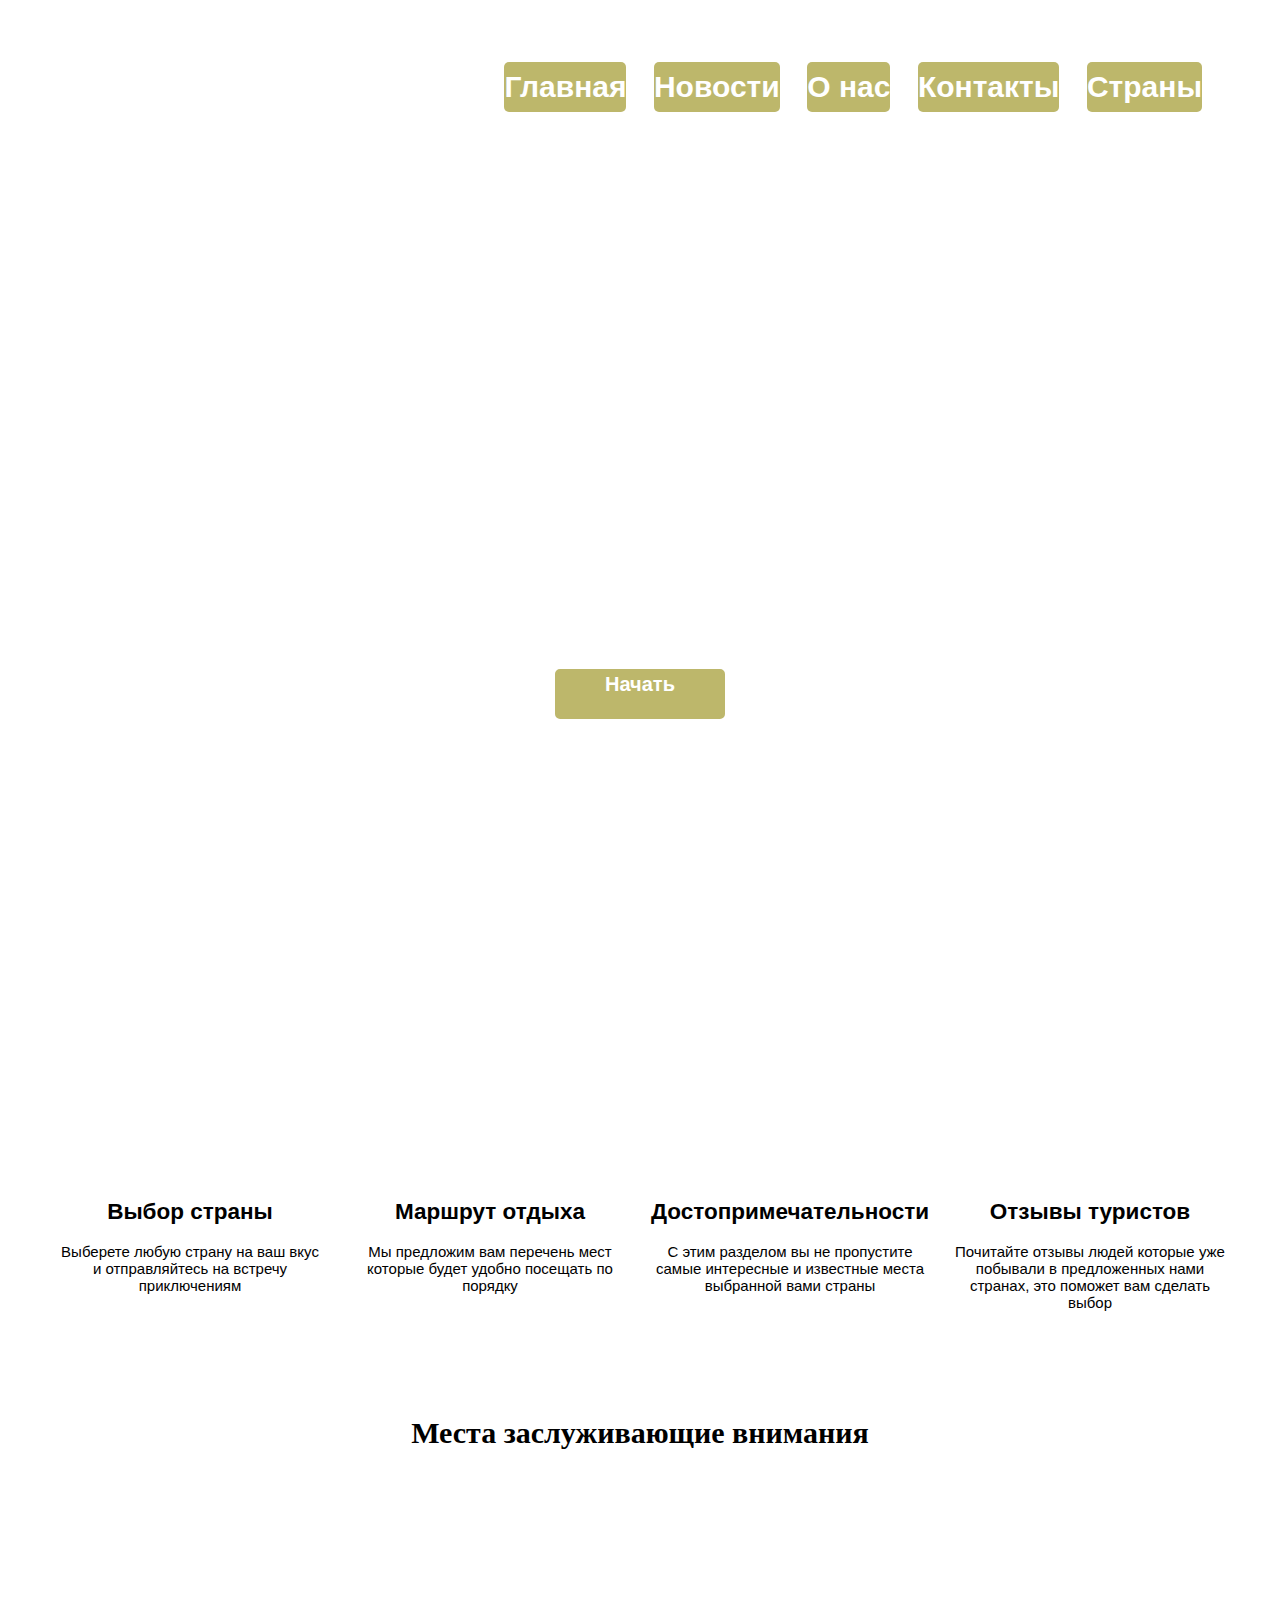
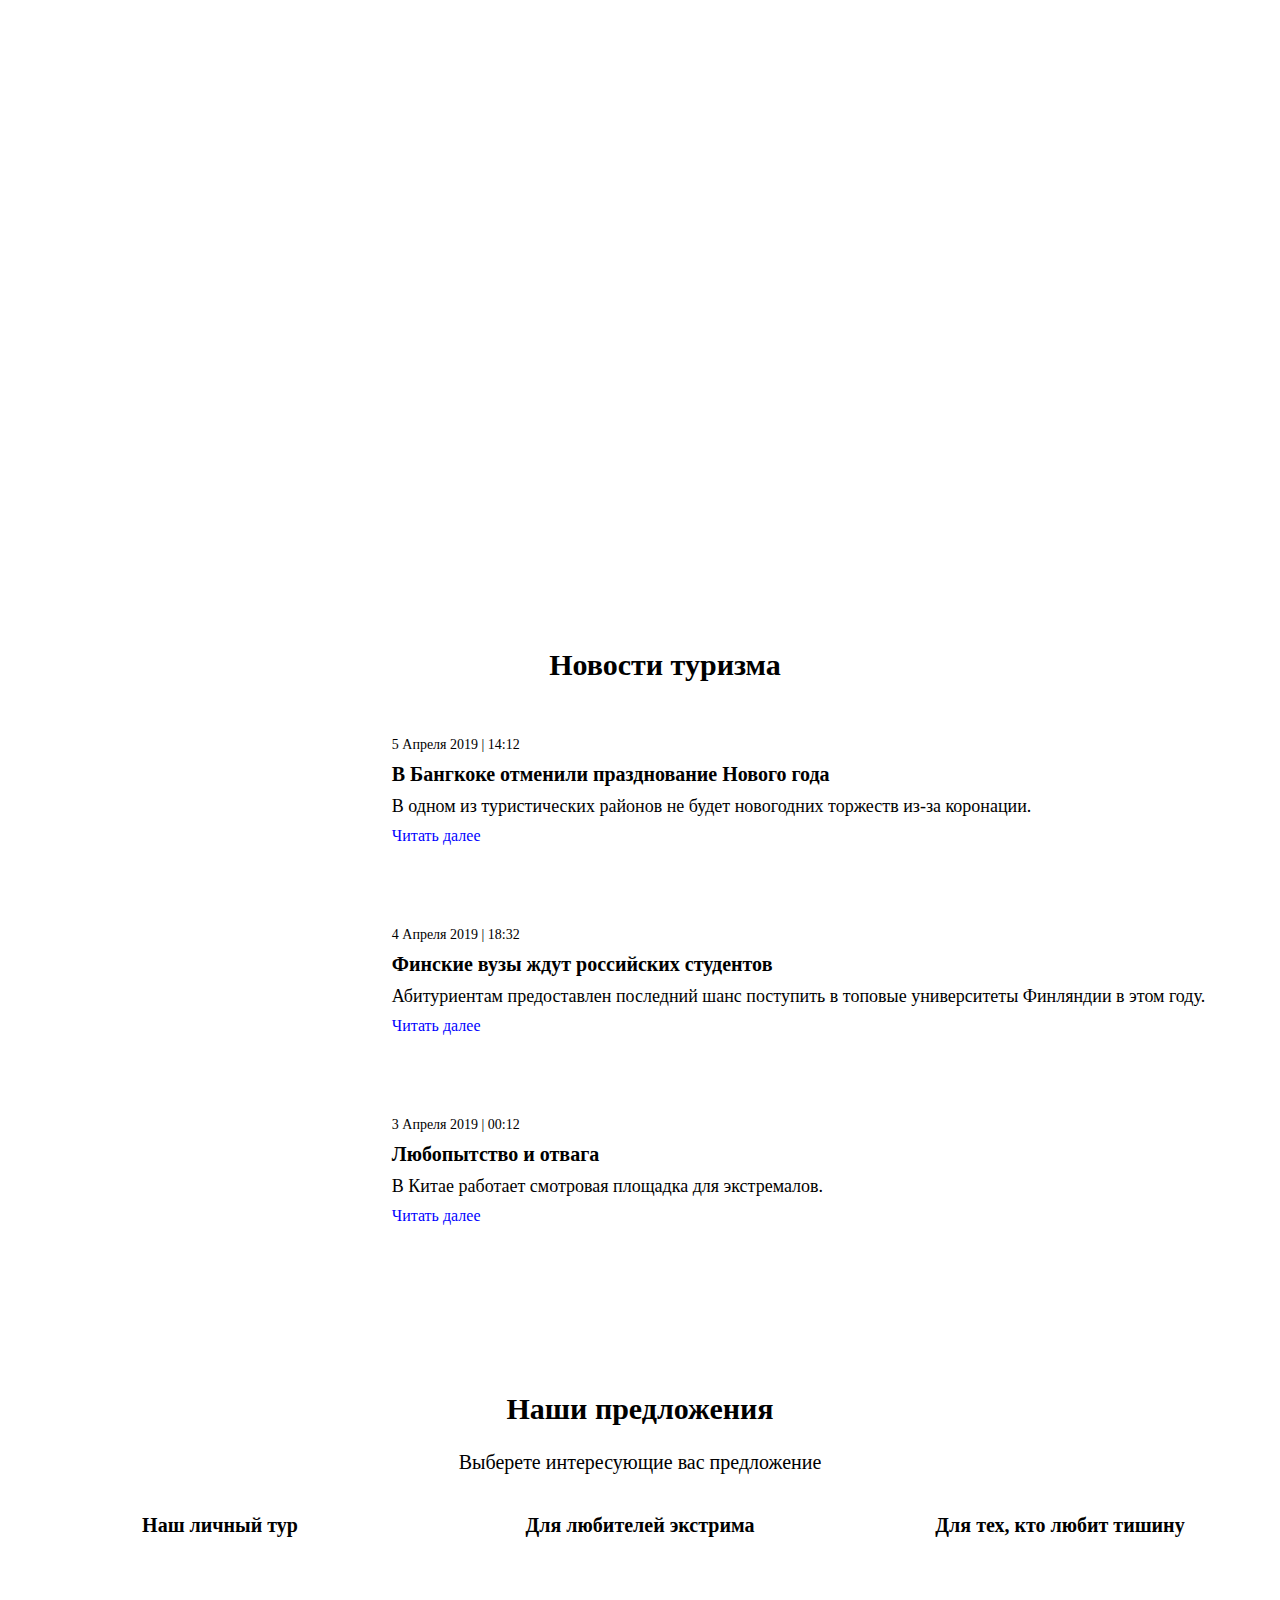
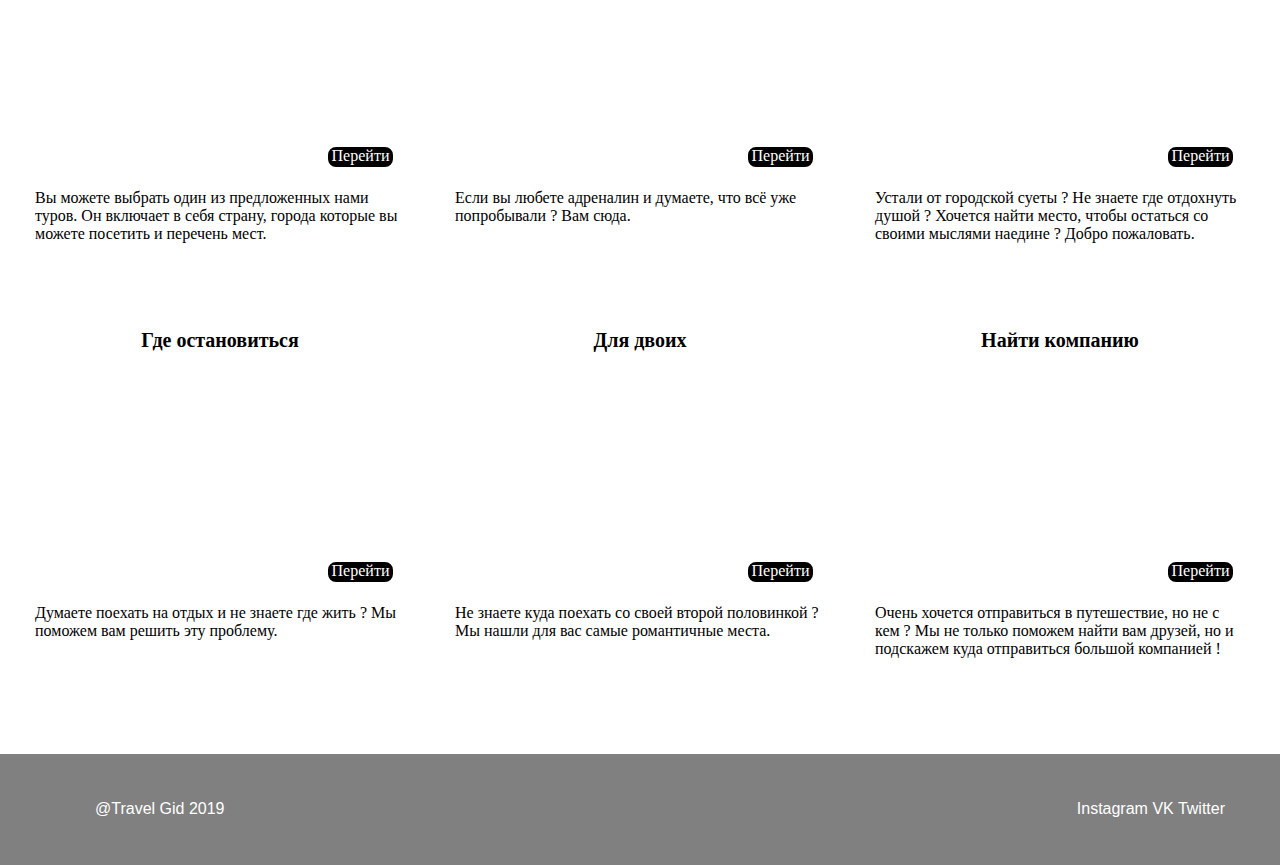
==== index.html @ e48c4cc2 "Rename site11.html to index.html" ====
<!DOCTYPE html>
<html lang="ru">
<head>
	<title>Гид</title>
	<meta charset="utf-8">
	<meta name="viewport" content="width=device-width">
	<link rel="stylesheet" type="text/css" href="site12.css">
</head>
<body>
<header>
	<div class="header-left">
		<div class="logo"></div>
	</div>
	<div class="header-right">
		<ul>
			<li>
				<div class="header-right">
					<a href="#">Главная</a>
				</div>
			</li>
			<li>
				<div class="header-right">
					<a href="#">Новости</a>
				</div>
			</li>
			<li>
				<div class="header-right">
					<a href="#">О нас</a>
				</div>
			</li>
			<li>
			<div class="header-right">
					<a href="#">Контакты</a>
				</div>
			</li>
			<li>
				<div class="header-right">
					<a href="#">Страны</a>
				</div>
			</li>
		</ul>
	</div>
</header>
<div class="see">
	<div class="photo bigph"></div>
	<div class="first">
		<div class="slogan">
			<div class="hello"><h1>Добро пожаловать</h1>
				<p class="text-center">Не знаете куда поехать отдохнуть ?</p>
				<p class="text-center">Мы предложим вам самые нестандартные решения для вашего отдыха и подскажем, что интересного посмотреть</p>
				<button class="button">Начать</button>
			</div>
		</div>
	</div>
</div>
<div class="content">
	<section class="services">
		<ul class="serv-ul">
			<li >
				<div class="column">
					<div class="page1-column"></div>
					<h2>Выбор страны</h2>
					<span>Выберете любую страну на ваш вкус и отправляйтесь на встречу приключениям</span>
				</div>
			</li>
			<li >
				<div class="column">
					<div class="page2-column"></div>
					<h2>Маршрут отдыха</h2>
					<span>Мы предложим вам перечень мест которые будет удобно посещать по порядку</span>
				</div>
			</li>
			<li >
				<div class="column">
					<div class="page3-column"></div>
					<h2>Достопримечательности</h2>
					<span>С этим разделом вы не пропустите самые интересные и известные места выбранной вами страны</span>
				</div>
			</li>
			<li >
				<div class="column">
					<div class="page4-column"></div>
					<h2>Отзывы туристов</h2>
					<span>Почитайте отзывы людей которые уже побывали в предложенных нами странах, это поможет вам сделать выбор</span>
				</div>
			</li>
		</ul>
	</section>
	<section class="proposal">
		<div class="text-proposal">
			<h2>Места заслуживающие внимания</h2>
		</div>
		<div class="picture-head">
			<div class="picture"></div>
			<div class="picture-text">te</div>
		</div>
	</section>
	<section class="sec-news">
		<div class="head-news"><h2>Новости туризма</h2></div>
		<div class="news">
			<div class="news-item">
				<a href="#"><div class="news-item-jpg1"></div></a>
				<div class="news-item-text">
					<div class="news-item-text-date"><span>5 Апреля 2019 | 14:12</span></div>
					<div class="news-item-text-tittle"><span>В Бангкоке отменили празднование Нового года</span></div>
					<div class="news-item-text-body"><span>В одном из туристических районов не будет новогодних торжеств из-за коронации. </span></div>
					<div class="news-item-text-continue"><a href="#">Читать далее</a></div>
				</div>
			</div>
			<div class="news-item">
				<a href="#"><div class="news-item-jpg2"></div></a>
				<div class="news-item-text">
					<div class="news-item-text-date"><span>4 Апреля 2019 | 18:32</span></div>
					<div class="news-item-text-tittle"><span>Финские вузы ждут российских студентов</span></div>
					<div class="news-item-text-body"><span>Абитуриентам предоставлен последний шанс поступить в топовые университеты Финляндии в этом году. </span></div>
					<div class="news-item-text-continue"><a href="#">Читать далее</a></div>
				</div>
			</div>
			<div class="news-item">
				<a href="#"><div class="news-item-jpg3"></div></a>
				<div class="news-item-text">
					<div class="news-item-text-date"><span>3 Апреля 2019 | 00:12</span></div>
					<div class="news-item-text-tittle"><span>Любопытство и отвага</span></div>
					<div class="news-item-text-body"><span>В Китае работает смотровая площадка для экстремалов.</span></div>
					<div class="news-item-text-continue"><a href="#">Читать далее</a></div>
				</div>
			</div>
	
		</div>
	</section>
	<section class="menu">
		<div class="title">
			<h2>Наши предложения</h2>
			<span>Выберете интересующие вас предложение</span>
		</div>
		<div class="amenities" class="text-art">
			<article class="gid">
				<div class="head-proposal"><span>Наш личный тур</span></div>
				<div class="image-amenities-ourgid">
					<div class="go">
						<a href="#">Перейти</a>
					</div>
				</div>
				<div class="text-amenities">
					<span>Вы можете выбрать один из предложенных нами туров. Он включает в себя страну, города которые вы можете посетить и перечень мест.</span>
				</div>
			</article>
			
			<article class="gid">
				<div class="head-proposal"><span>Для любителей экстрима</span></div>
				<div class="image-amenities-extreme">
					<div class="go">
						<a href="#">Перейти</a>
					</div>
				</div>
				<div class="text-amenities">
					<span>Если вы любете адреналин и думаете, что всё уже попробывали ? Вам сюда.</span>
				</div>
			</article>

			<article class="gid">
				<div class="head-proposal"><span>Для тех, кто любит тишину</span></div>
				<div class="image-amenities-mute">
					<div class="go">
						<a href="#">Перейти</a>
					</div>
				</div>
				<div class="text-amenities">
					<span>Устали от городской суеты ? Не знаете где отдохнуть душой ? Хочется найти место, чтобы остаться со своими мыслями наедине ? Добро пожаловать.</span>
				</div>
			</article>

			<article class="gid">
				<div class="head-proposal"><span>Где остановиться</span></div>
				<div class="image-amenities-hotel">
					<div class="go">
						<a href="#">Перейти</a>
					</div>
				</div>
				<div class="text-amenities">
					<span>Думаете поехать на отдых и не знаете где жить ? Мы поможем вам решить эту проблему.</span>
				</div>
			</article>

			<article class="gid">
				<div class="head-proposal"><span>Для двоих</span></div>
				<div class="image-amenities-love">
					<div class="go">
						<a href="#">Перейти</a>
					</div>
				</div>
				<div class="text-amenities">
					<span>Не знаете куда поехать со своей второй половинкой ? Мы нашли для вас самые романтичные места.</span>
				</div>
			</article>

			<article class="gid">
				<div class="head-proposal"><span>Найти компанию</span></div>
				<div class="image-amenities-friends">
					<div class="go">
						<a href="#">Перейти</a>
					</div>
				</div>
				<div class="text-amenities">
					<span>Очень хочется отправиться в путешествие, но не с кем ? Мы не только поможем найти вам друзей, но и подскажем куда отправиться большой компанией !</span>
				</div>
			</article>
		</div>
	</section>
</div>
<footer>
	<div class="back-foot">
		<div class="foot">
			<ul>
				<li>
					 @Travel Gid 2019
				</li>
			</ul>
			<ul>
				<li class="footer-slk">
					<a href="#">Instagram</a>
					<a href="#">VK</a>
					<a href="#">Twitter</a>
				</li>
			</ul>
		</div>
	</div>
</footer>
</body>
</html>
---- site12.css ----
header
	{
		display: flex;
		justify-content: space-between;
		align-items: center;
		padding: 40px 60px;
		align-content: center;
		font-weight: bold;
		z-index: 1;
		position: absolute;
		margin: 0px auto;
		margin: center;
		width: 90%;
	}
	header a
	{
		list-style: none;
		text-decoration: none;
		font-family: "Arial";
		color: white;
	}
	.photo
	{
		background-image: url(https://million-wallpapers.ru/wallpapers/0/91/16630835547465107524.jpg);
		z-index: 0;

	}
	.bigph
	{
		width: 100%;
		height: 100%;
		background-repeat: no-repeat;
		position: absolute;
		top: 0;
		background-size: cover;
		background-position: center;
	}
	.header-right ul
	{
		list-style: none;
		padding: 0px;
		z-index: 1;
	}
	.header-right ul li
	{
		display: inline-block;
		margin: 0px 10px;
		padding: 0px;
		z-index: 1;
		border-radius: 5px;
		background-color: #BDB76B;

	}
	.header-right 
	{
		display: flex;
		justify-content: center;
		align-items: center;
		min-width: 1px;
		list-style: none;
		font-size: 30px;
		float: right;
		padding: 0px;
		box-sizing: border-box;
		border-radius: 5px;
		z-index: 1;
		height: 50px;
	}
	.header-right a
	{
		color: white;
	}
	.see
	{
		display: flex;
    	height: 100vh;
    	width: 100%;
    	top: 0px;
    	position: relative;
    	flex-direction: column;
    	justify-content: center;
    	align-items: center;
    	overflow: hidden;
    	margin: 0px;
	}
	.logo
	{
		background: url(https://images.vexels.com/media/users/3/128930/isolated/preview/1d7ceac996e65f025d69e16ec7f73ddf-travel-badge-by-vexels.png);
		background-repeat: no-repeat;
		background-size: cover;
		width: 150px;
		height: 150px;
		z-index: 1;
	}
	.header-left 
	{
		font-size: 45px;
		padding: 0px;
		color: white;
		box-sizing: border-box;
		width: 150px;
		text-align: center;
		border-radius: 5px;
		z-index: 1;
		background-image: url("https://yandex.ru/images/search?itype=png&p=3&text=%D0%B3%D0%B8%D0%B4%20%D0%BB%D0%BE%D0%B3%D0%BE%D1%82%D0%B8%D0%BF&pos=132&rpt=simage&img_url=https%3A%2F%2Fimages.vexels.com%2Fmedia%2Fusers%2F3%2F128930%2Fisolated%2Fpreview%2F1d7ceac996e65f025d69e16ec7f73ddf-travel-badge-by-vexels.png");
		width: 100px;
		height: 100px;
		background-repeat: no-repeat;
		background-size: cover;
	}
	body
	{
		margin: 0 auto;
		width:100%;
		background-color: white;
		color: white;
		font-family: "ProximaNova-Light";
	}
	.first
	{
		display: flex;
		flex-wrap: wrap;
		justify-content: center;
		align-items: center;
		z-index: 1;
	}
	.slogan
	{
		display: flex;
		align-items: center;
		text-align: center;
		z-index: 1;
		color: #FFFFFF;
	}
	.hello
	{
		font-size: 25px;
		margin-top: 200px;
		z-index: 1;
	}
	.text-center
	{
		font-size: 20px;
		z-index: 1;
	}
	.button
	{
		width: 170px;
		height: 50px;
		border: solid;
		border-radius: 5px;
		color: white;
		font-size: 20px;
		font-weight: bold;
		border-color: #BDB76B;
		background: #BDB76B;
		z-index: 1;
		display: flex;
		justify-content: center;
		margin: 0px auto;
	}
	.content
	{
		margin: 0px auto;
		box-sizing: border-box;
		z-index: 1;
	}
	.services
	{
		max-width: 1230px;
		margin: 80px auto 30px auto;
	}
	.serv-ul
	{
		display: grid;
		grid-template-columns: repeat(auto-fill, minmax(270px, 1fr));
		grid-gap: 30px;
		padding: 0px 30px;
		margin: 0px auto;
		box-sizing: border-box;
		color: black;
		list-style: none;
		text-align: center;
	}
	.column
	{
		display:flex;
		justify-content: center;
		flex-direction: column;
		align-items: center;
		text-align: center;
		font-family: "Arial";
		font-size: 15px;
	}
	.text-center
	{
		font-size: 30px;
		font-family: "Arial";
	}
	.page1-column
	{
		background-image: url(http://design2010.ru/Romasights_files/071215.jpg);
		background-repeat: no-repeat;
		background-size: cover;
		width: 270px;
		height: 200px;
	}
	.page2-column
	{
		background-image: url(https://static.tonkosti.ru/images/b/b4/%D0%92%D0%B8%D0%B4_%D0%BD%D0%B0_%D0%97%D0%B0%D1%82%D0%B5%D1%80%D1%8F%D0%BD%D0%BD%D1%8B%D0%B9_%D0%B3%D0%BE%D1%80%D0%BE%D0%B4_%D0%B8%D0%BD%D0%BA%D0%BE%D0%B2%2C_%D0%9F%D0%B5%D1%80%D1%83.jpg);
		background-repeat: no-repeat;
		background-size: cover;
		width: 270px;
		height: 200px;
	}
	.page3-column
	{
		background-image: url(https://i.ytimg.com/vi/PRh1NrtmDcY/hqdefault.jpg);
		background-repeat: no-repeat;
		background-size: cover;
		width: 270px;
		height: 200px;
	}
	.page4-column
	{
		background-image: url(https://fishki24.ru/wp/wp-content/uploads/2018/10/11004658-900.jpg);
		background-repeat: no-repeat;
		background-size: cover;
		width: 270px;
		height: 200px;
	}
	.proposal
	{
		margin-top: 100px;
		margin: 80px auto 0px auto;
		max-width: 100%;
		min-height: 700px;
		align-items: center;
	}
	.text-proposal
	{
		display: flex;
		flex-direction: column;
		text-align: center;
		align-items: center;
		margin: 0px auto;
		color: black;
		font-size: 20px;
	}
	.picture
	{
		background-image: url(https://social-network.biz/upload/photos/2018/03/WRhgSFEOVM1SObNul1YQ_20_0254db4ca84c6953cf708bee8dd2507e_cover_full.jpg);
		background-repeat: no-repeat;
		background-size: cover;
		width: 100%;
		height: 700px;
	}
	.menu
	{

		max-width: 1230px;
		margin: 0px auto;
		box-sizing: border-box;
	}
	.title
	{
		display: flex;
		max-width: 700px;
		margin: 0px auto;
		flex-direction: column;
		text-align: center;
		align-items: center;
		flex-wrap: wrap;
		color: black;
		margin-top: 60px;
		margin-bottom: 40px;
		font-size: 20px;
	}
	.amenities
	{
		margin-bottom: 40px;
    	display: grid;
    	height: 100%;
    	width: 100%;
    	grid-gap: 30px;
    	padding: 0;
    	grid-template-columns: repeat(auto-fill, minmax(370px, 1fr));
	}
	.image-amenities-ourgid
	{
		display: flex;
		justify-content: center;
		align-items: center;
		position: relative;
		background-image: url(https://www.balbooa.com/demo/images/bagallery/gallery-37/thumbnail/category-1/8.jpg?1518702635);
		background-repeat: no-repeat;
		background-size: cover;
		width: 370px;
		height: 237px;
		position: relative;
		margin: 0px auto;
	}
	.image-amenities-extreme
	{
		display: flex;
		justify-content: center;
		align-items: center;
		position: relative;
		background-image: url(https://i.artfile.me/wallpaper/05-11-2011/650x366/sport-ekstrim-polyol-pryzhok-skala-585746.jpg);
		background-repeat: no-repeat;
		background-size: cover;
		width: 370px;
		height: 237px;
		position: relative;
		margin: 0px auto;
	}
	.image-amenities-mute
	{
		display: flex;
		justify-content: center;
		align-items: center;
		position: relative;
		background-image: url(https://pic.rutube.ru/video/dc/0c/dc0c038c691b855e425cabc6af968893.jpg);
		background-repeat: no-repeat;
		background-size: cover;
		width: 370px;
		height: 237px;
		position: relative;
		margin: 0px auto;
	}
	.image-amenities-hotel
	{
		display: flex;
		justify-content: center;
		align-items: center;
		position: relative;
		background-image: url(https://housechief.ru/wp-content/uploads/2017/03/12-5-768x512.jpg);
		background-repeat: no-repeat;
		background-size: cover;
		width: 370px;
		height: 237px;
		position: relative;
		margin: 0px auto;
	}
	.image-amenities-love
	{
		display: flex;
		justify-content: center;
		align-items: center;
		position: relative;
		background-image: url(https://forevergum.files.wordpress.com/2018/02/tumblr_nv37rx0ril1qb1f7qo1_1280.jpg?w=840);
		background-repeat: no-repeat;
		background-size: cover;
		width: 370px;
		height: 237px;
		position: relative;
		margin: 0px auto;
	}
	.image-amenities-friends
	{
		display: flex;
		justify-content: center;
		align-items: center;
		position: relative;
		background-image: url(http://ua.today/images/news/2016/%D0%9C%D0%B0%D0%B9/04/11.jpg);
		background-repeat: no-repeat;
		background-size: cover;
		width: 370px;
		height: 237px;
		position: relative;
		margin: 0px auto;
	}
	.text-amenities
	{
		display: flex;
		justify-content:flex-start;
		height: 100px;
		flex-direction: column;
		color: black;
		padding: 10px;
		width: 370px;
	}
	.gid
	{
		margin: 0px auto;
	}
	.text-art
	{
		font-size: 20px;
	}
	.head-proposal
	{
		display: flex;
		justify-content: center;
		text-align: center;
		font-size: 20px;
		font-weight: bold;
		color: black;
		margin-bottom: 5px;
	}
	.foot
	{
		display: flex;
		align-items: center;
		max-width: 1230px;
		justify-content: space-between;
		flex-wrap: wrap;
		height: 100%;
		padding: 0 30px;
		margin: 0 auto;
		box-sizing: border-box;
	}
	footer
	{
		font-family: "Arial";
		color: white;
	}
	footer ul li
	{
		list-style: none;
		text-decoration: none;
	}
	.back-foot
	{
		background-color: #808080;
		height: 111px;
		width: 100%;
	}
	footer a
	{
		list-style: none;
		text-decoration: none;
		color: white;
	}
	.go
	{
		width: 65px; 
		height: 20px;
		padding: 0px;
		border-color: white;
		border-radius: 10px;
		border: 2px solid white;
		position: absolute;
		right: 10px;
		bottom: 10px;
		background-color: black;
		text-align: center;
	}
	.go a
	{
		list-style: none;
		text-decoration: none;
		color: white;
	}
	.sec-news
	{
		display: flex;
		flex-direction: column;
		justify-content: center;
		max-width: 1230px;
		min-height: 650px;
		margin: 0px auto;
		box-sizing: border-box;
		align-items: center;
		margin-left: 50px;
	}
	.news
	{
		color: black;
		max-width: 1230px;
		margin-top: 30px;
	}
	.head-news
	{
		display: flex;
		flex-direction: column;
		color: black;
		text-align: center;
		min-height: 50px;
		max-width: 1230px;
		margin-top: 30px;
		font-size: 20px;
	}
	.news-item
	{
		display: flex;
		align-items: flex-start;
		text-align: left;
		margin-bottom: 30px;
	}
	.news-item-jpg1
	{
		background: url(https://proturizm.club/upload/resize_cache/iblock/3a1/334_223_2/XTWhAGI38CDIVBHmnWdSVAAgwzc1.jpg);
		background-repeat: no-repeat;
		background-size: cover;
		padding: 0px;
		margin: 0px;
		width: 273px;
		height: 160px; 
	}
	.news-item-jpg2
	{
		background: url(https://proturizm.club/upload/resize_cache/iblock/7b3/334_223_2/20110715064821791.jpg);
		background-repeat: no-repeat;
		background-size: cover;
		padding: 0px;
		margin: 0px;
		width: 273px;
		height: 160px; 
	}
	.news-item-jpg3
	{
		background: url(https://proturizm.club/upload/medialibrary/f70/%D0%BA%D0%B8%D1%82%D0%B0%D0%B9+%D0%B3%D1%83%D0%BB%D1%83%D0%BD%D1%81%D1%8F+%D0%BF%D0%BB%D0%BE%D1%89%D0%B0%D0%B4%D0%BA%D0%B0.jpg);
		background-repeat: no-repeat;
		background-size: cover;
		padding: 0px;
		margin: 0px;
		width: 273px;
		height: 160px; 
	}
	.news-item-text
	{
		display: flex;
		flex-direction: column;
		text-align: left;
		flex-wrap: wrap;
		padding: 0px 30px 0px 24px;
		margin-bottom: 10px;
	}
	.news-item-text-date
	{
		margin-top: 0px;
		padding: 0px;
		font-size: 14px;
		max-width: 1230px;
		margin-bottom: 10px;
	}
	.news-item-text-tittle
	{
		margin-top: 0px;
		padding: 0px;
		font-size: 20px;
		font-weight: bold;
		margin-bottom: 10px;
	}
	.news-item-text-body
	{
		margin-top: 0px;
		padding: 0px;
		font-size: 18px;
		margin-bottom: 10px;
	}
	.news-item-text-continue a
	{
		color: blue;
		text-decoration: none;
	}
	@media screen and (max-width: 500px)
	{
		.header-right{display: none;}
		.header-left{display: none;}
		.photo{width: 360px;}
		.bigph{width: 360px;}
	}
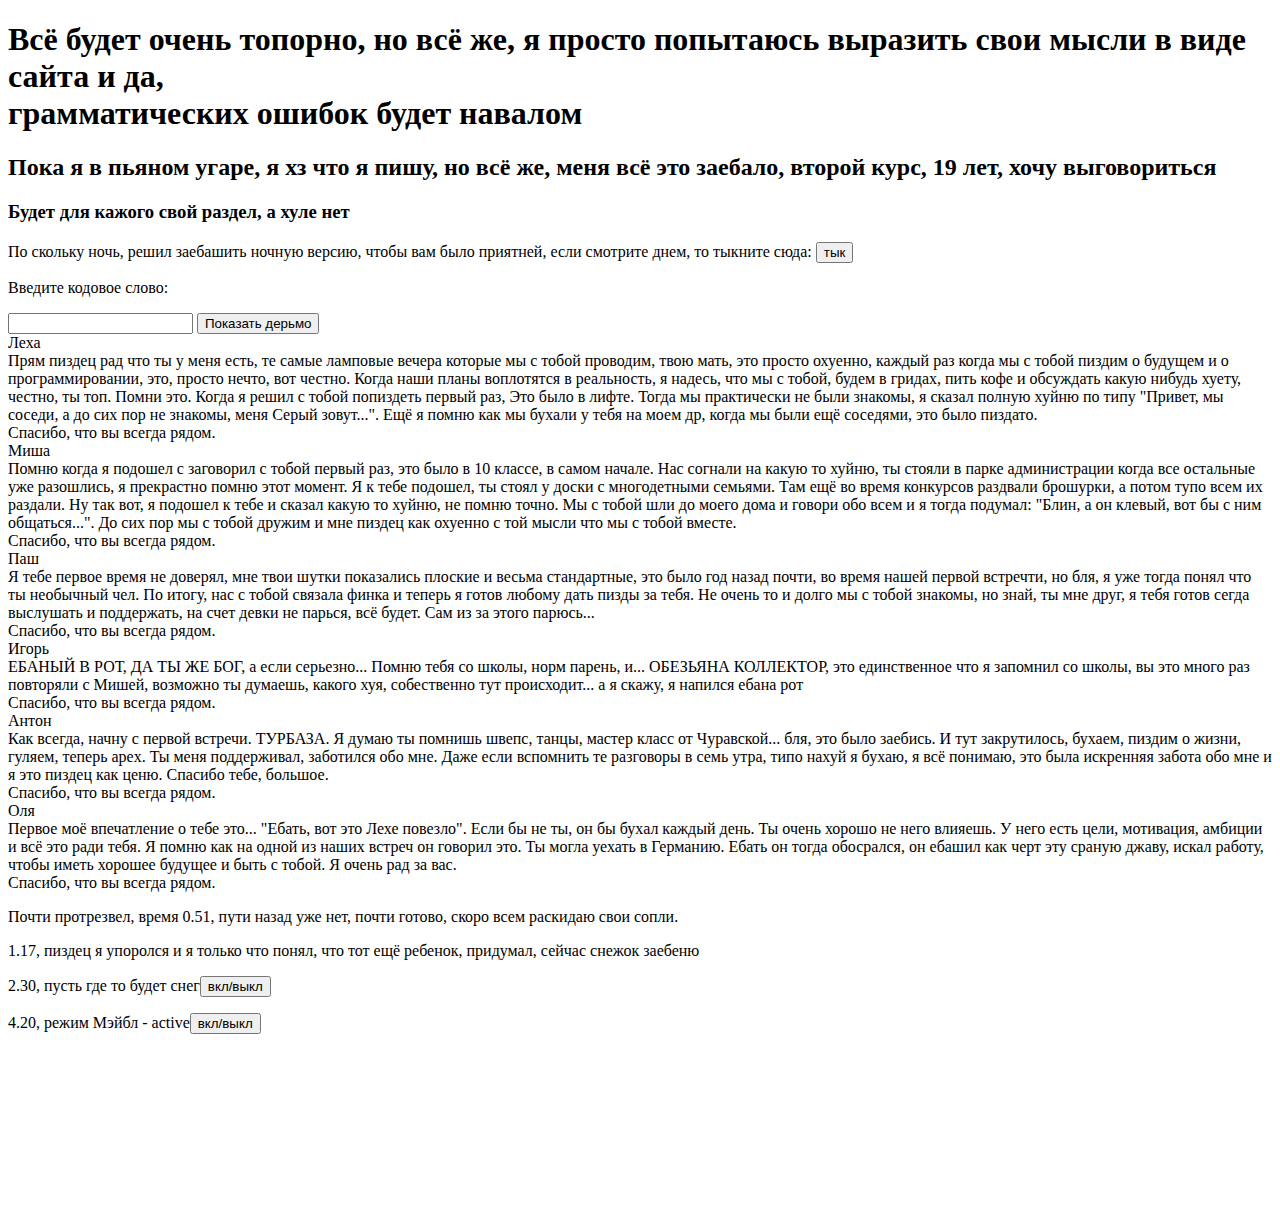
==== commit f8fa9f8e: "Update index.html" ====
--- a/index.html
+++ b/index.html
@@ -1,230 +1,87 @@
 <!DOCTYPE html>
-<html lang="ru">
+<html>
 <head>
-	<title>Гид</title>
+	<title>Друзяшки</title>
 	<meta charset="utf-8">
-	<meta name="viewport" content="width=device-width">
-	<link rel="stylesheet" type="text/css" href="site12.css">
+	<link rel="stylesheet" type="text/css" href="friends.css">
+	<script type="text/javascript" src="friends.js"></script>
 </head>
-<body>
-<header>
-	<div class="header-left">
-		<div class="logo"></div>
+<body id="body">
+<h1>Всё будет очень топорно, но всё же, я просто попытаюсь выразить свои мысли в виде сайта и да,<br> грамматических ошибок будет навалом</h1>
+<h2>Пока я в пьяном угаре, я хз что я пишу, но всё же, меня всё это заебало, второй курс, 19 лет, хочу выговориться</h2>
+<h3>Будет для кажого свой раздел, а хуле нет</h3>
+<p>По скольку ночь, решил заебашить ночную версию, чтобы вам было приятней, если смотрите днем, то тыкните сюда: <button onclick="change()">тык</button></p>
+<p>Введите кодовое слово: </p>
+<form action="#">
+<input type="text" />
+<input type="button" onclick="check()" value="Показать дерьмо" />
+</form>
+<section id="menu">
+	<div class="friend" id="lexa">
+		<div class="photo">
+			<div class="innerPhoto" id="l1"></div>
+			<div class="innerPhoto" id="l2"></div>
+			<div class="innerPhoto" id="l3"></div>
+		</div>
+		<div class="header">Леха</div>
+		<div class="text"><span>Прям пиздец рад что ты у меня есть, те самые ламповые вечера которые мы с тобой проводим, твою мать, это просто охуенно, каждый раз когда мы с тобой пиздим о будущем и о программировании, это, просто нечто, вот честно. Когда наши планы воплотятся в реальность, я надесь, что мы с тобой, будем в гридах, пить кофе и обсуждать какую нибудь хуету, честно, ты топ. Помни это. Когда я решил с тобой попиздеть первый раз, Это было в лифте. Тогда мы практически не были знакомы, я сказал полную хуйню по типу "Привет, мы соседи, а до сих пор не знакомы, меня Серый зовут...". Ещё я помню как мы бухали у тебя на моем др, когда мы были ещё соседями, это было пиздато.</span></div>
+		<div class="end"><span>Спасибо, что вы всегда рядом.</span></div>
 	</div>
-	<div class="header-right">
-		<ul>
-			<li>
-				<div class="header-right">
-					<a href="#">Главная</a>
-				</div>
-			</li>
-			<li>
-				<div class="header-right">
-					<a href="#">Новости</a>
-				</div>
-			</li>
-			<li>
-				<div class="header-right">
-					<a href="#">О нас</a>
-				</div>
-			</li>
-			<li>
-			<div class="header-right">
-					<a href="#">Контакты</a>
-				</div>
-			</li>
-			<li>
-				<div class="header-right">
-					<a href="#">Страны</a>
-				</div>
-			</li>
-		</ul>
+	<div class="friend" id="misha">
+		<div class="photo">
+			<div class="innerPhoto" id="m1"></div>
+			<div class="innerPhoto" id="m2"></div>
+			<div class="innerPhoto" id="m3"></div>
+		</div>
+		<div class="header">Миша</div>
+		<div class="text"><span>Помню когда я подошел с заговорил с тобой первый раз, это было в 10 классе, в самом начале. Нас согнали на какую то хуйню, ты стояли в парке администрации когда все остальные уже разошлись, я прекрастно помню этот момент. Я к тебе подошел, ты стоял у доски с многодетными семьями. Там ещё во время конкурсов раздвали брошурки, а потом тупо всем их раздали. Ну так вот, я подошел к тебе и сказал какую то хуйню, не помню точно. Мы с тобой шли до моего дома и говори обо всем и я тогда подумал: "Блин, а он клевый, вот бы с ним общаться...". До сих пор мы с тобой дружим и мне пиздец как охуенно с той мысли что мы с тобой вместе.</span></div>
+		<div class="end"><span>Спасибо, что вы всегда рядом.</span></div>
 	</div>
-</header>
-<div class="see">
-	<div class="photo bigph"></div>
-	<div class="first">
-		<div class="slogan">
-			<div class="hello"><h1>Добро пожаловать</h1>
-				<p class="text-center">Не знаете куда поехать отдохнуть ?</p>
-				<p class="text-center">Мы предложим вам самые нестандартные решения для вашего отдыха и подскажем, что интересного посмотреть</p>
-				<button class="button">Начать</button>
-			</div>
+	<div class="friend" id="pasha">
+		<div class="photo">
+			<div class="innerPhoto" id="p1"></div>
+			<div class="innerPhoto" id="p2"></div>
+			<div class="innerPhoto" id="p3"></div>
+		</div> 
+		<div class="header">Паш</div>
+		<div class="text"><span>Я тебе первое время не доверял, мне твои шутки показались плоские и весьма стандартные, это было год назад почти, во время нашей первой встречти, но бля, я уже тогда понял что ты необычный чел. По итогу, нас с тобой связала финка и теперь я готов любому дать пизды за тебя. Не очень то и долго мы с тобой знакомы, но знай, ты мне друг, я тебя готов сегда выслушать и поддержать, на счет девки не парься, всё будет. Сам из за этого парюсь...</span></div>
+		<div class="end"><span>Спасибо, что вы всегда рядом.</span></div>
+	</div>
+	<div class="friend" id="igor">
+		<div class="photo">
+			<div class="innerPhoto" id="i1"></div>
+			<div class="innerPhoto" id="i2"></div>
+			<div class="innerPhoto" id="i3"></div>
 		</div>
+		<div class="header">Игорь</div>
+		<div class="text"><span>ЕБАНЫЙ В РОТ, ДА ТЫ ЖЕ БОГ, а если серьезно... Помню тебя со школы, норм парень, и... ОБЕЗЬЯНА КОЛЛЕКТОР, это единственное что я запомнил со школы, вы это много раз повторяли с Мишей, возможно ты думаешь, какого хуя, собественно тут происходит... а я скажу, я напился ебана рот</span></div>
+		<div class="end"><span>Спасибо, что вы всегда рядом.</span></div>
 	</div>
-</div>
-<div class="content">
-	<section class="services">
-		<ul class="serv-ul">
-			<li >
-				<div class="column">
-					<div class="page1-column"></div>
-					<h2>Выбор страны</h2>
-					<span>Выберете любую страну на ваш вкус и отправляйтесь на встречу приключениям</span>
-				</div>
-			</li>
-			<li >
-				<div class="column">
-					<div class="page2-column"></div>
-					<h2>Маршрут отдыха</h2>
-					<span>Мы предложим вам перечень мест которые будет удобно посещать по порядку</span>
-				</div>
-			</li>
-			<li >
-				<div class="column">
-					<div class="page3-column"></div>
-					<h2>Достопримечательности</h2>
-					<span>С этим разделом вы не пропустите самые интересные и известные места выбранной вами страны</span>
-				</div>
-			</li>
-			<li >
-				<div class="column">
-					<div class="page4-column"></div>
-					<h2>Отзывы туристов</h2>
-					<span>Почитайте отзывы людей которые уже побывали в предложенных нами странах, это поможет вам сделать выбор</span>
-				</div>
-			</li>
-		</ul>
-	</section>
-	<section class="proposal">
-		<div class="text-proposal">
-			<h2>Места заслуживающие внимания</h2>
+	<div class="friend" id="anton">
+		<div class="photo">
+			<div class="innerPhoto" id="a1"></div>
+			<div class="innerPhoto" id="a2"></div>
+			<div class="innerPhoto" id="a3"></div>
 		</div>
-		<div class="picture-head">
-			<div class="picture"></div>
-			<div class="picture-text">te</div>
+		<div class="header">Антон</div>
+		<div class="text"><span>Как всегда, начну с первой встречи. ТУРБАЗА. Я думаю ты помнишь швепс, танцы, мастер класс от Чуравской... бля, это было заебись. И тут закрутилось, бухаем, пиздим о жизни, гуляем, теперь apex. Ты меня поддерживал, заботился обо мне. Даже если вспомнить те разговоры в семь утра, типо нахуй я бухаю, я всё понимаю, это была искренняя забота обо мне и я это пиздец как ценю. Спасибо тебе, большое.</span></div>
+		<div class="end"><span>Спасибо, что вы всегда рядом.</span></div>
+	</div>
+	<div class="friend" id="olya">
+		<div class="photo">
+			<div class="innerPhoto" id="o1"></div>
+			<div class="innerPhoto" id="o2"></div>
+			<div class="innerPhoto" id="o3"></div>
 		</div>
-	</section>
-	<section class="sec-news">
-		<div class="head-news"><h2>Новости туризма</h2></div>
-		<div class="news">
-			<div class="news-item">
-				<a href="#"><div class="news-item-jpg1"></div></a>
-				<div class="news-item-text">
-					<div class="news-item-text-date"><span>5 Апреля 2019 | 14:12</span></div>
-					<div class="news-item-text-tittle"><span>В Бангкоке отменили празднование Нового года</span></div>
-					<div class="news-item-text-body"><span>В одном из туристических районов не будет новогодних торжеств из-за коронации. </span></div>
-					<div class="news-item-text-continue"><a href="#">Читать далее</a></div>
-				</div>
-			</div>
-			<div class="news-item">
-				<a href="#"><div class="news-item-jpg2"></div></a>
-				<div class="news-item-text">
-					<div class="news-item-text-date"><span>4 Апреля 2019 | 18:32</span></div>
-					<div class="news-item-text-tittle"><span>Финские вузы ждут российских студентов</span></div>
-					<div class="news-item-text-body"><span>Абитуриентам предоставлен последний шанс поступить в топовые университеты Финляндии в этом году. </span></div>
-					<div class="news-item-text-continue"><a href="#">Читать далее</a></div>
-				</div>
-			</div>
-			<div class="news-item">
-				<a href="#"><div class="news-item-jpg3"></div></a>
-				<div class="news-item-text">
-					<div class="news-item-text-date"><span>3 Апреля 2019 | 00:12</span></div>
-					<div class="news-item-text-tittle"><span>Любопытство и отвага</span></div>
-					<div class="news-item-text-body"><span>В Китае работает смотровая площадка для экстремалов.</span></div>
-					<div class="news-item-text-continue"><a href="#">Читать далее</a></div>
-				</div>
-			</div>
-	
-		</div>
-	</section>
-	<section class="menu">
-		<div class="title">
-			<h2>Наши предложения</h2>
-			<span>Выберете интересующие вас предложение</span>
-		</div>
-		<div class="amenities" class="text-art">
-			<article class="gid">
-				<div class="head-proposal"><span>Наш личный тур</span></div>
-				<div class="image-amenities-ourgid">
-					<div class="go">
-						<a href="#">Перейти</a>
-					</div>
-				</div>
-				<div class="text-amenities">
-					<span>Вы можете выбрать один из предложенных нами туров. Он включает в себя страну, города которые вы можете посетить и перечень мест.</span>
-				</div>
-			</article>
-			
-			<article class="gid">
-				<div class="head-proposal"><span>Для любителей экстрима</span></div>
-				<div class="image-amenities-extreme">
-					<div class="go">
-						<a href="#">Перейти</a>
-					</div>
-				</div>
-				<div class="text-amenities">
-					<span>Если вы любете адреналин и думаете, что всё уже попробывали ? Вам сюда.</span>
-				</div>
-			</article>
-
-			<article class="gid">
-				<div class="head-proposal"><span>Для тех, кто любит тишину</span></div>
-				<div class="image-amenities-mute">
-					<div class="go">
-						<a href="#">Перейти</a>
-					</div>
-				</div>
-				<div class="text-amenities">
-					<span>Устали от городской суеты ? Не знаете где отдохнуть душой ? Хочется найти место, чтобы остаться со своими мыслями наедине ? Добро пожаловать.</span>
-				</div>
-			</article>
-
-			<article class="gid">
-				<div class="head-proposal"><span>Где остановиться</span></div>
-				<div class="image-amenities-hotel">
-					<div class="go">
-						<a href="#">Перейти</a>
-					</div>
-				</div>
-				<div class="text-amenities">
-					<span>Думаете поехать на отдых и не знаете где жить ? Мы поможем вам решить эту проблему.</span>
-				</div>
-			</article>
-
-			<article class="gid">
-				<div class="head-proposal"><span>Для двоих</span></div>
-				<div class="image-amenities-love">
-					<div class="go">
-						<a href="#">Перейти</a>
-					</div>
-				</div>
-				<div class="text-amenities">
-					<span>Не знаете куда поехать со своей второй половинкой ? Мы нашли для вас самые романтичные места.</span>
-				</div>
-			</article>
-
-			<article class="gid">
-				<div class="head-proposal"><span>Найти компанию</span></div>
-				<div class="image-amenities-friends">
-					<div class="go">
-						<a href="#">Перейти</a>
-					</div>
-				</div>
-				<div class="text-amenities">
-					<span>Очень хочется отправиться в путешествие, но не с кем ? Мы не только поможем найти вам друзей, но и подскажем куда отправиться большой компанией !</span>
-				</div>
-			</article>
-		</div>
-	</section>
-</div>
-<footer>
-	<div class="back-foot">
-		<div class="foot">
-			<ul>
-				<li>
-					 @Travel Gid 2019
-				</li>
-			</ul>
-			<ul>
-				<li class="footer-slk">
-					<a href="#">Instagram</a>
-					<a href="#">VK</a>
-					<a href="#">Twitter</a>
-				</li>
-			</ul>
-		</div>
+		<div class="header">Оля</div>
+		<div class="text"><span>Первое моё впечатление о тебе это... "Ебать, вот это Лехе повезло". Если бы не ты, он бы бухал каждый день. Ты очень хорошо не него влияешь. У него есть цели, мотивация, амбиции и всё это ради тебя. Я помню как на одной из наших встреч он говорил это. Ты могла уехать в Германию. Ебать он тогда обосрался, он ебашил как черт эту сраную джаву, искал работу, чтобы иметь хорошее будущее и быть с тобой. Я очень рад за вас.</span></div>
+		<div class="end"><span>Спасибо, что вы всегда рядом.</span></div>
 	</div>
-</footer>
+</section>
+<p id="end1">Почти протрезвел, время 0.51, пути назад уже нет, почти готово, скоро всем раскидаю свои сопли.</p>
+<p id="end2">1.17, пиздец я упоролся и я только что понял, что тот ещё ребенок, придумал, сейчас снежок заебеню</p>
+<p id="end2">2.30, пусть где то будет снег<button onclick="changeSnow()">вкл/выкл</button></p>
+<p id="end3">4.20, режим Мэйбл - active<button onclick="changeMayble()">вкл/выкл</button></p>
+<canvas id="canvas"></canvas>
 </body>
 </html>
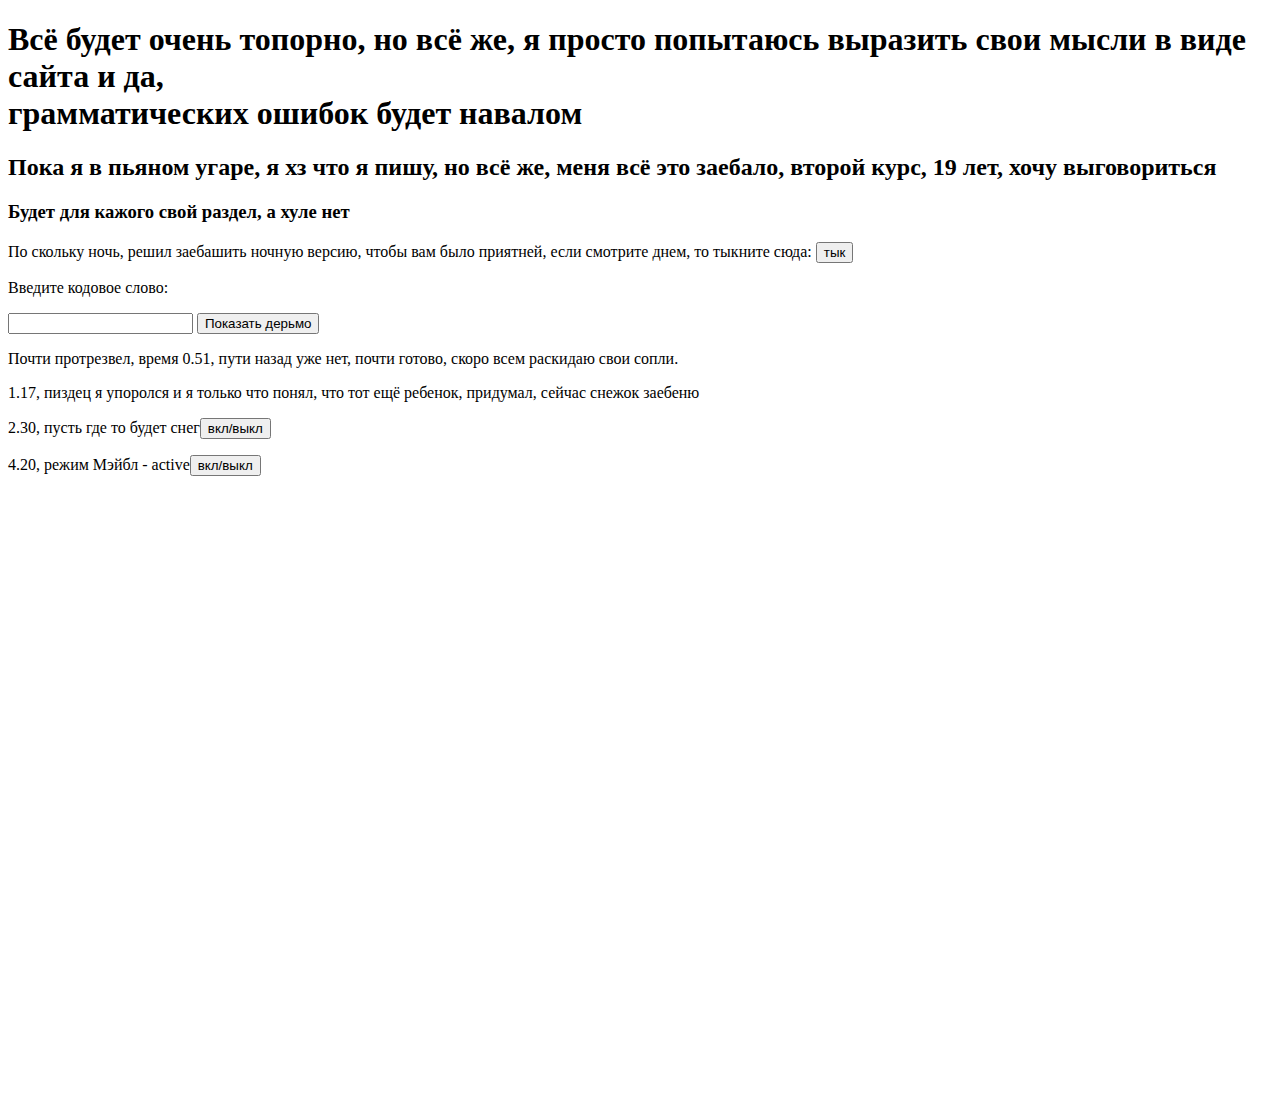
==== commit f969c253: "Update index.html" ====
--- a/index.html
+++ b/index.html
@@ -3,8 +3,8 @@
 <head>
 	<title>Друзяшки</title>
 	<meta charset="utf-8">
-	<link rel="stylesheet" type="text/css" href="friends.css">
-	<script type="text/javascript" src="friends.js"></script>
+	<link rel="stylesheet" type="text/css" href="Практика.css">
+	<script type="text/javascript" src="Практика.js"></script>
 </head>
 <body id="body">
 <h1>Всё будет очень топорно, но всё же, я просто попытаюсь выразить свои мысли в виде сайта и да,<br> грамматических ошибок будет навалом</h1>
--- a/Практика.css
+++ b/Практика.css
@@ -0,0 +1,30 @@
+
+	#friend{
+		display: flex;
+		flex-direction: column;
+		justify-content: center;
+	}
+
+	#lexa{
+		display: none;
+	}
+
+	#misha{
+		display: none;
+	}
+
+	#pasha{
+		display: none;
+	}
+
+	#igor{
+		display: none;
+	}
+
+	#anton{
+		display: none;
+	}
+	
+	#olya{
+		display: none;
+	}
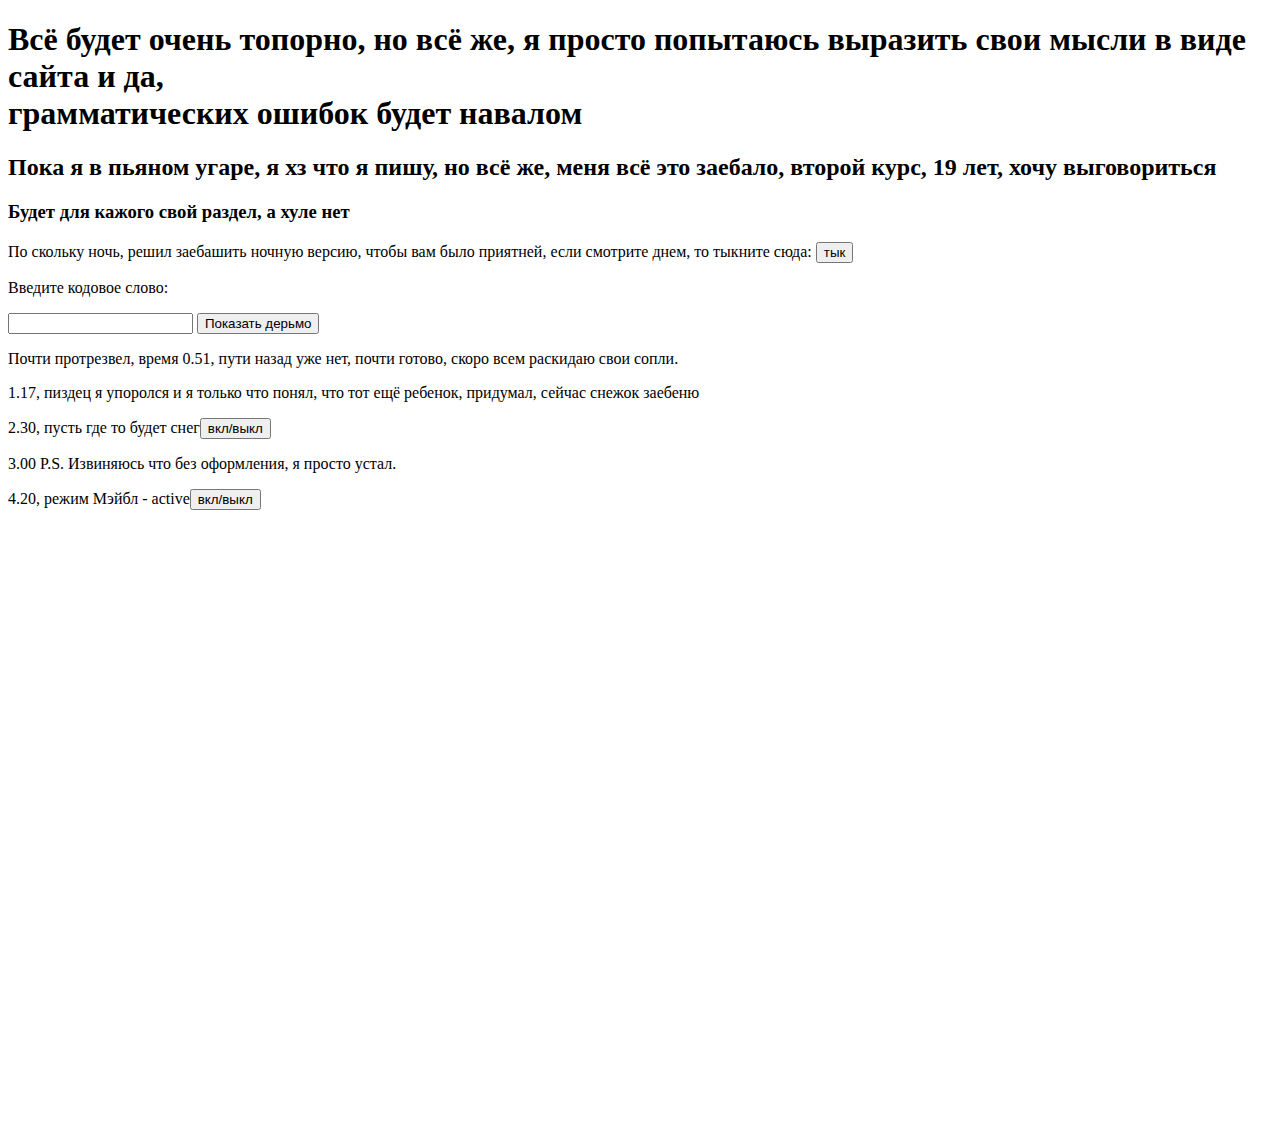
==== commit dcc6e4c9: "Update index.html" ====
--- a/index.html
+++ b/index.html
@@ -44,7 +44,7 @@
 			<div class="innerPhoto" id="p3"></div>
 		</div> 
 		<div class="header">Паш</div>
-		<div class="text"><span>Я тебе первое время не доверял, мне твои шутки показались плоские и весьма стандартные, это было год назад почти, во время нашей первой встречти, но бля, я уже тогда понял что ты необычный чел. По итогу, нас с тобой связала финка и теперь я готов любому дать пизды за тебя. Не очень то и долго мы с тобой знакомы, но знай, ты мне друг, я тебя готов сегда выслушать и поддержать, на счет девки не парься, всё будет. Сам из за этого парюсь...</span></div>
+		<div class="text"><span>Это было год назад почти, во время нашей первой встречти, но бля, я уже тогда понял что ты необычный чел. По итогу, нас с тобой связала финка и теперь я готов любому дать пизды за тебя. Не очень то и долго мы с тобой знакомы, но знай, ты мне друг, я тебя готов сегда выслушать и поддержать, на счет девки не парься, всё будет. Сам из за этого парюсь...</span></div>
 		<div class="end"><span>Спасибо, что вы всегда рядом.</span></div>
 	</div>
 	<div class="friend" id="igor">
@@ -54,7 +54,7 @@
 			<div class="innerPhoto" id="i3"></div>
 		</div>
 		<div class="header">Игорь</div>
-		<div class="text"><span>ЕБАНЫЙ В РОТ, ДА ТЫ ЖЕ БОГ, а если серьезно... Помню тебя со школы, норм парень, и... ОБЕЗЬЯНА КОЛЛЕКТОР, это единственное что я запомнил со школы, вы это много раз повторяли с Мишей, возможно ты думаешь, какого хуя, собественно тут происходит... а я скажу, я напился ебана рот</span></div>
+		<div class="text"><span>ЕБАНЫЙ В РОТ, ДА ТЫ ЖЕ БОГ, а если серьезно... Помню тебя со школы, норм парень, и... ОБЕЗЬЯНА КОЛЛЕКТОР, это единственное что я запомнил со школы, вы это много раз повторяли с Мишей, возможно ты думаешь, какого хуя, собественно тут происходит... а я скажу, я напился ебана рот. Я искренне желаю, чтобы у тебя все было заебись в жизни и с учебой.</span></div>
 		<div class="end"><span>Спасибо, что вы всегда рядом.</span></div>
 	</div>
 	<div class="friend" id="anton">
@@ -81,6 +81,7 @@
 <p id="end1">Почти протрезвел, время 0.51, пути назад уже нет, почти готово, скоро всем раскидаю свои сопли.</p>
 <p id="end2">1.17, пиздец я упоролся и я только что понял, что тот ещё ребенок, придумал, сейчас снежок заебеню</p>
 <p id="end2">2.30, пусть где то будет снег<button onclick="changeSnow()">вкл/выкл</button></p>
+<p id="end4">3.00 P.S. Извиняюсь что без оформления, я просто устал.</p>
 <p id="end3">4.20, режим Мэйбл - active<button onclick="changeMayble()">вкл/выкл</button></p>
 <canvas id="canvas"></canvas>
 </body>
